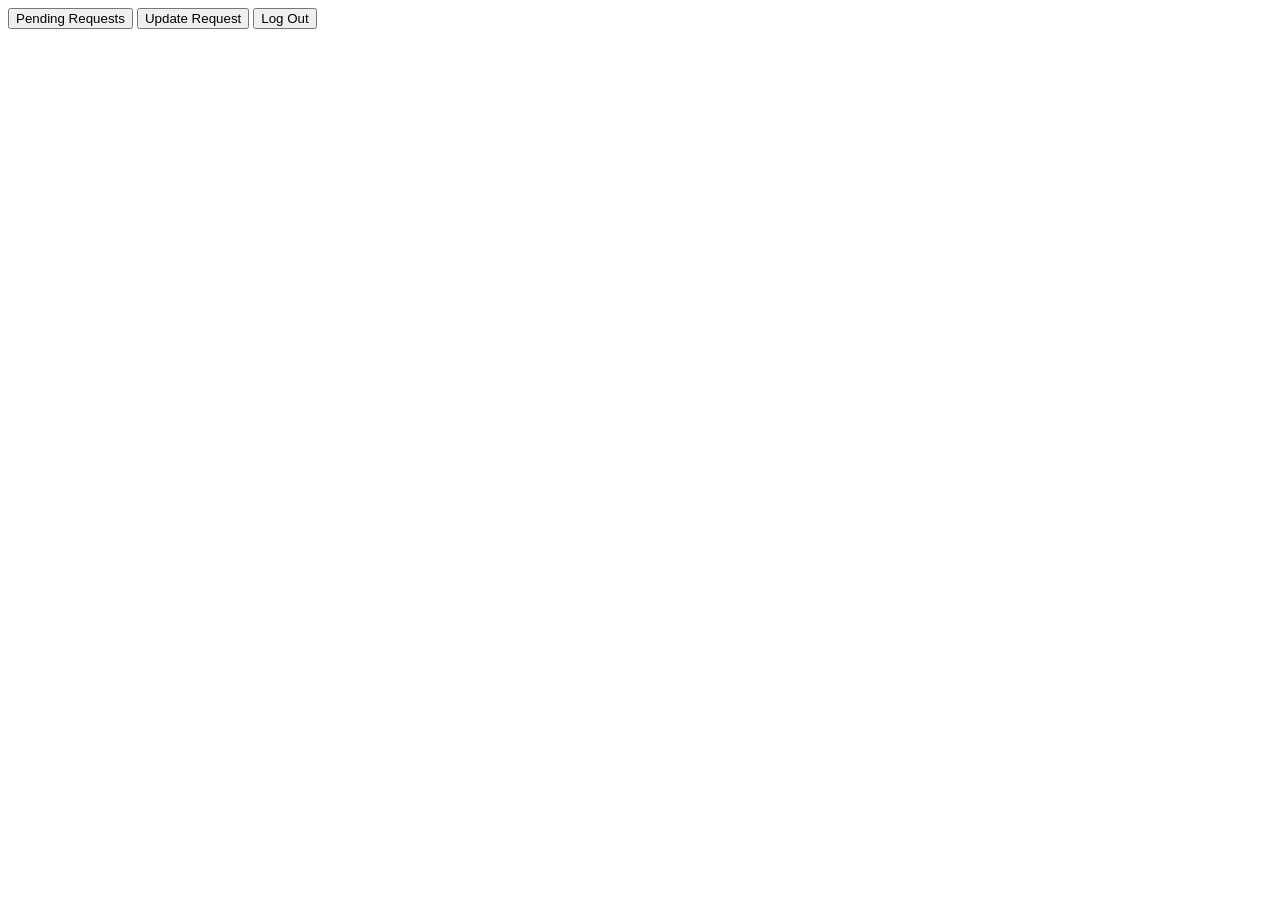
==== project1/src/main/resources/public/manager.html @ c1d08564 "still working" ====
<!DOCTYPE html>
<html>
<head>
    <meta charset="UTF-8">
    <meta name="viewport" content="width=device-width, initial-scale=1.0">
    <title>manager</title>
</head>
<body>
    <button onClick=RequestController.findAll name="status" value="pending">Pending Requests</button>
    <a href="update_form.html"><button>Update Request</button></a>
    <a href="signin.html"><button>Log Out</button></a>
</body>
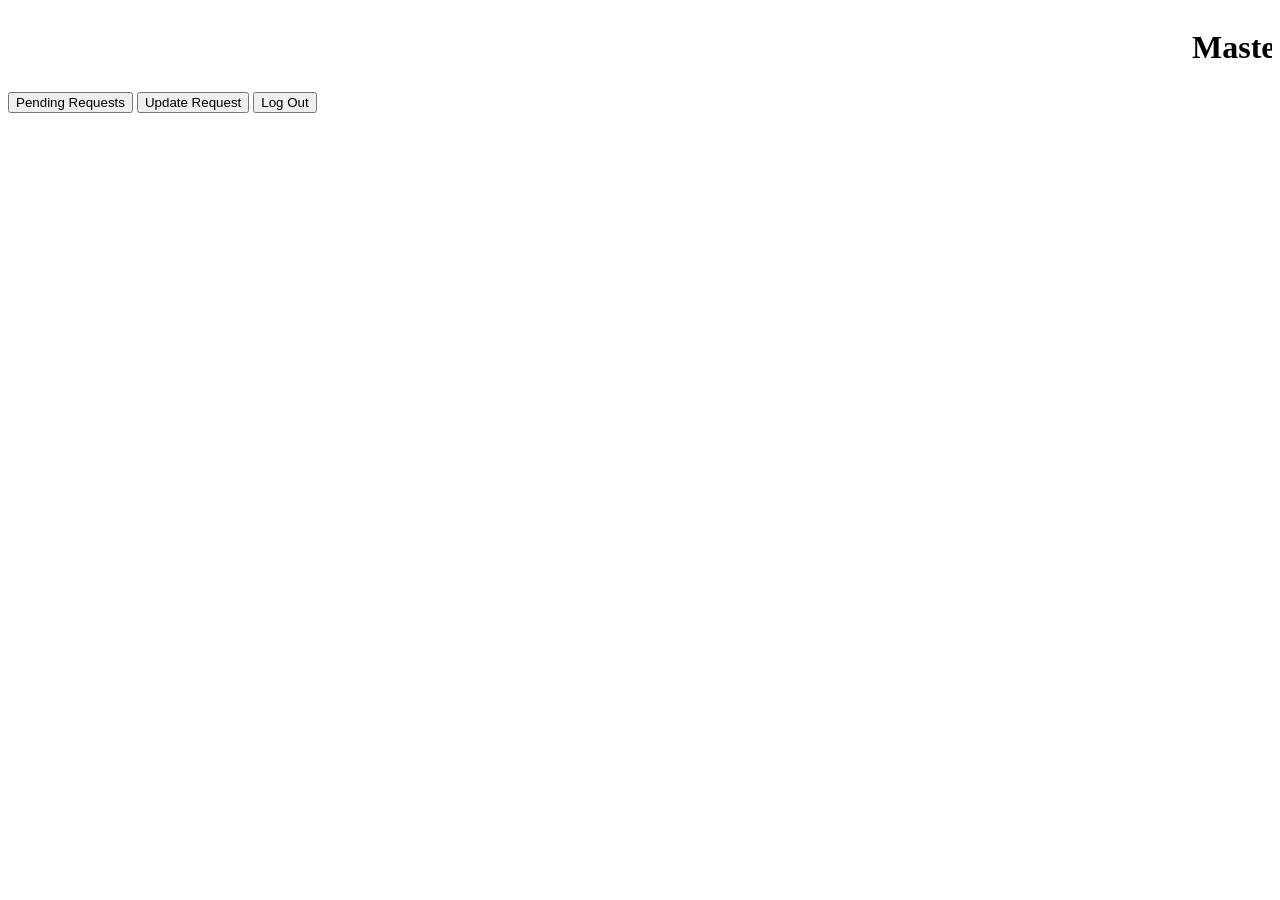
==== commit bc6f8dff: "marquee just because" ====
--- a/project1/src/main/resources/public/manager.html
+++ b/project1/src/main/resources/public/manager.html
@@ -6,6 +6,7 @@
     <title>manager</title>
 </head>
 <body>
+    <marquee><h1>Master of the Universe</h1></marquee>
     <button onClick=RequestController.findAll name="status" value="pending">Pending Requests</button>
     <a href="update_form.html"><button>Update Request</button></a>
     <a href="signin.html"><button>Log Out</button></a>
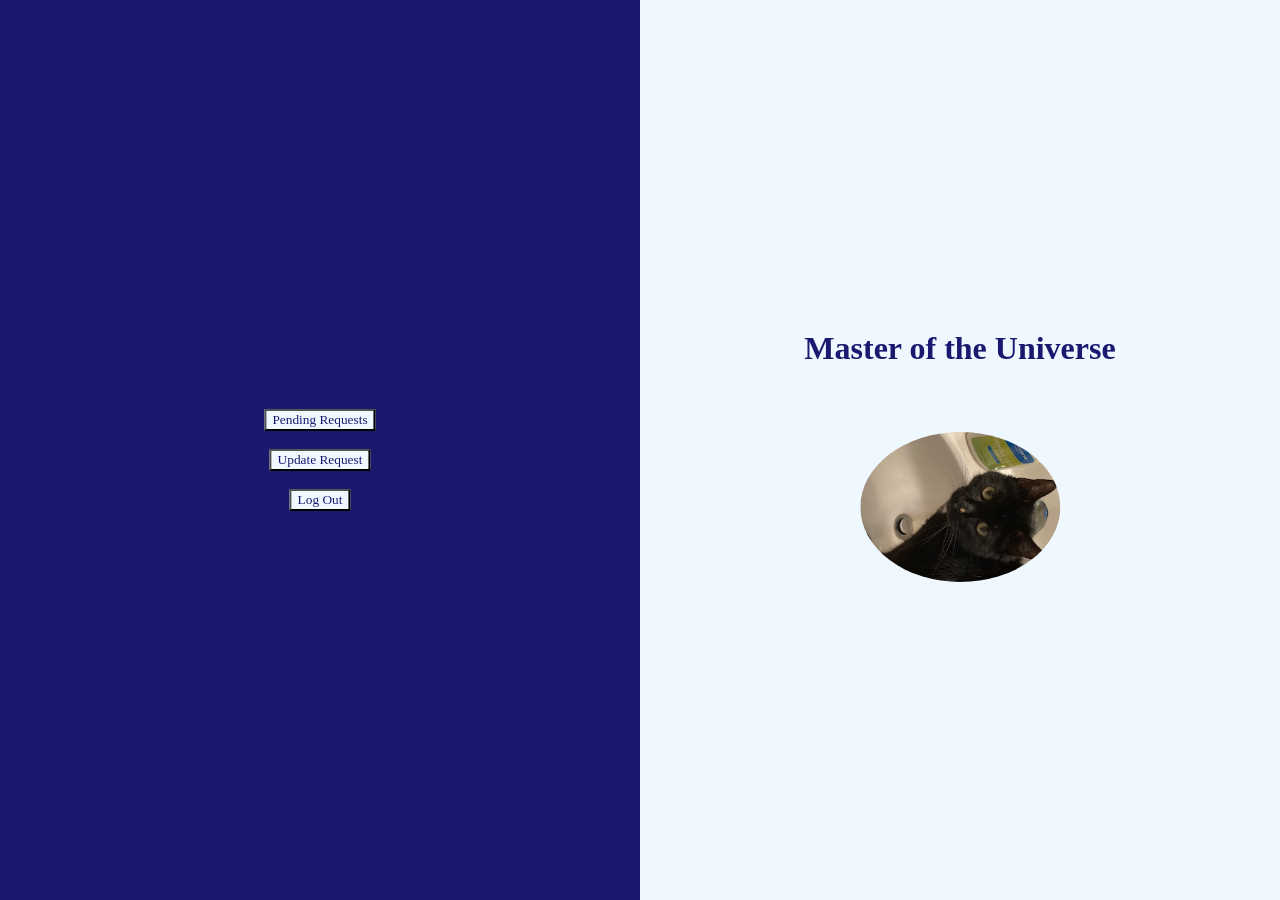
==== commit e0b7d0f2: "did some html/css stuff" ====
--- a/project1/src/main/resources/public/manager.html
+++ b/project1/src/main/resources/public/manager.html
@@ -4,10 +4,25 @@
     <meta charset="UTF-8">
     <meta name="viewport" content="width=device-width, initial-scale=1.0">
     <title>manager</title>
+    <link rel="stylesheet" href="manager_style.css">
 </head>
 <body>
-    <marquee><h1>Master of the Universe</h1></marquee>
-    <button onClick=RequestController.findAll name="status" value="pending">Pending Requests</button>
-    <a href="update_form.html"><button>Update Request</button></a>
-    <a href="signin.html"><button>Log Out</button></a>
+    <div class="split left">
+        <div class="centered">
+        <button onClick=RequestController.findAll class="button" name="status" value="pending">Pending Requests</button>
+        <br>
+        <br>
+        <a href="update_form.html"><button class="button">Update Request</button></a>
+        <br>
+        <br>
+        <a href="signin.html"><button class="button">Log Out</button></a>
+        </div>
+    </div>
+    <div class="split right">
+        <div class="centered">
+            <h1 class="title">Master of the Universe</h1>
+            <br>
+            <img src="IMG_0555.jpg" alt="Site Logo" class="rotateimg">
+        </div>
+    </div>
 </body>
--- a/project1/src/main/resources/public/manager_style.css
+++ b/project1/src/main/resources/public/manager_style.css
@@ -0,0 +1,56 @@
+.rotateimg {
+  -webkit-transform:rotate(90deg);
+  -moz-transform: rotate(90deg);
+  -ms-transform: rotate(90deg);
+  -o-transform: rotate(90deg);
+  transform: rotate(90deg);
+}
+
+ /* Split the screen in half */
+.split {
+  height: 100%;
+  width: 50%;
+  position: fixed;
+  z-index: 1;
+  top: 0;
+  overflow-x: hidden;
+  padding-top: 20px;
+}
+
+.title {
+	font-family:Papyrus;
+	color:#191970;
+}
+
+.button {
+	background-color:#F0F8FF;
+	color:#191970;
+	font-family:Papyrus;
+}
+
+/* Control the left side */
+.left {
+  left: 0;
+  background-color: #191970;
+}
+
+/* Control the right side */
+.right {
+  right: 0;
+  background-color: #F0F8FF;
+}
+
+/* If you want the content centered horizontally and vertically */
+.centered {
+  position: absolute;
+  top: 50%;
+  left: 50%;
+  transform: translate(-50%, -50%);
+  text-align: center;
+}
+
+/* Style the image inside the centered container, if needed */
+.centered img {
+  width: 150px;
+  border-radius: 50%;
+} 
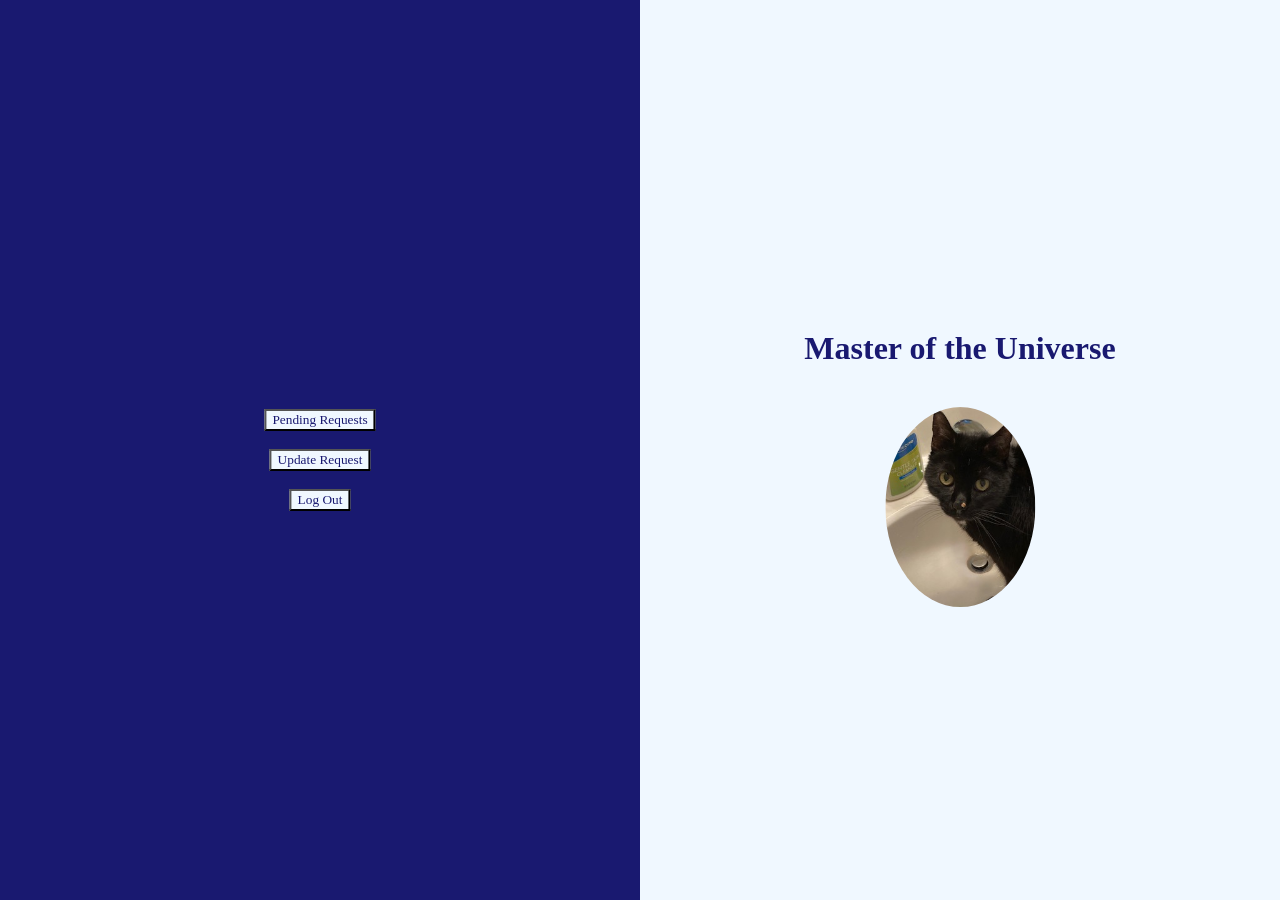
==== commit 25e20fbb: "Update manager.html" ====
--- a/project1/src/main/resources/public/manager.html
+++ b/project1/src/main/resources/public/manager.html
@@ -22,7 +22,7 @@
         <div class="centered">
             <h1 class="title">Master of the Universe</h1>
             <br>
-            <img src="IMG_0555.jpg" alt="Site Logo" class="rotateimg">
+            <img src="IMG_0555.jpg" alt="Site Logo">
         </div>
     </div>
-</body>+</body>
--- a/project1/src/main/resources/public/manager_style.css
+++ b/project1/src/main/resources/public/manager_style.css
@@ -1,10 +1,5 @@
-.rotateimg {
-  -webkit-transform:rotate(90deg);
-  -moz-transform: rotate(90deg);
-  -ms-transform: rotate(90deg);
-  -o-transform: rotate(90deg);
-  transform: rotate(90deg);
-}
+
+/* got from w3schools */
 
  /* Split the screen in half */
 .split {
@@ -53,4 +48,4 @@
 .centered img {
   width: 150px;
   border-radius: 50%;
-} +} 
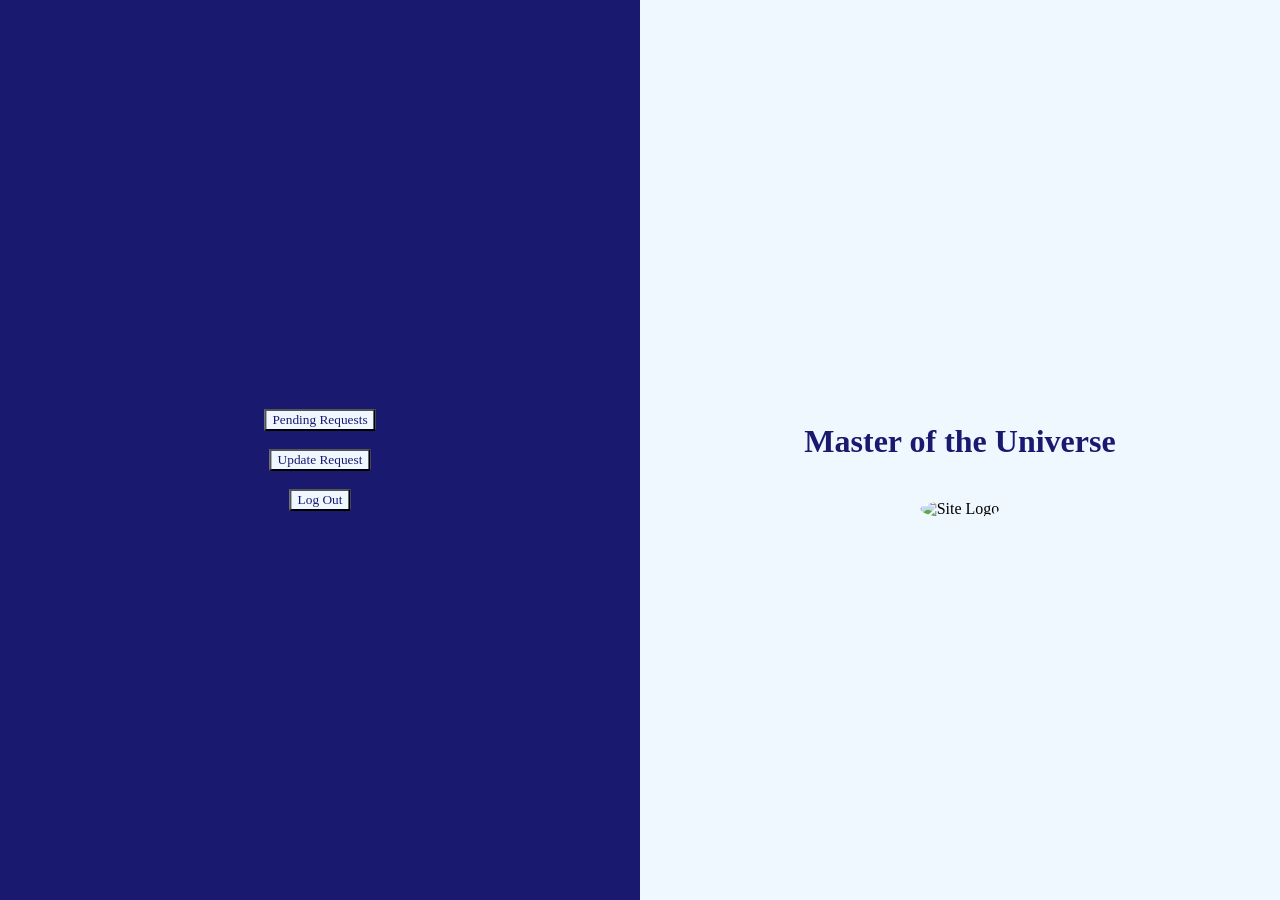
==== commit 60893a29: "Merge branch 'main' of https://github.com/jessphorn/project1" ====
(no text change in the page or its own stylesheets)
